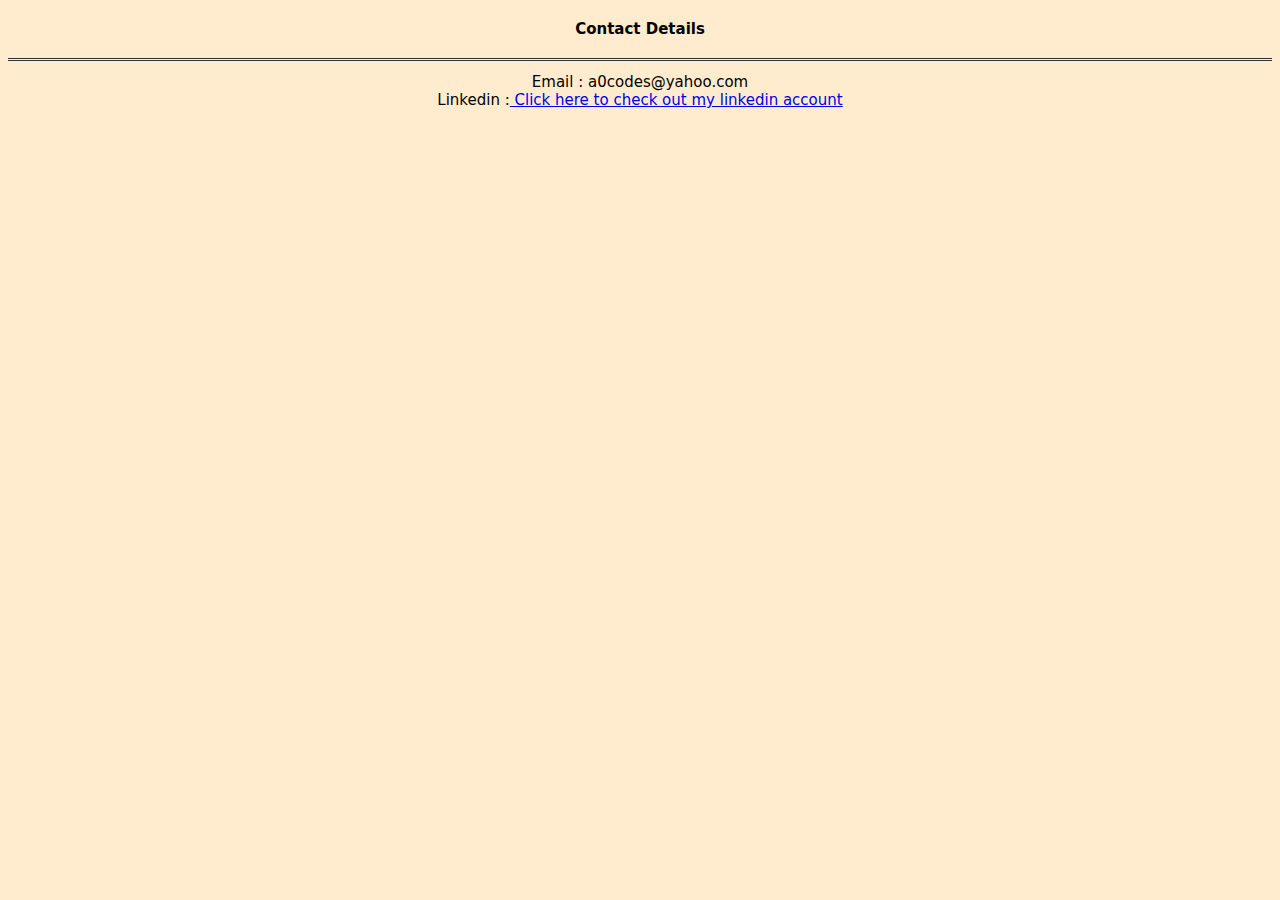
==== contact.html @ 26596c9d "Addition of style sheet" ====
<!DOCTYPE html>
<html lang="en">
<head>
    <meta charset="UTF-8">
    <title>contact m </title>
    <link rel="stylesheet" href="style.css"/>
</head>

<body>
    
 
<h4> Contact Details <br> </h4>
    <hr> 
    Email : a0codes@yahoo.com <br>
    Linkedin :<a href="https://www.linkedin.com/in/tutu-olumudi-649a19236/"> Click here to check out my linkedin account</a>



</body>
</html>
---- style.css ----
*{
    text-align: center;
    font-size: 15px;
    font-family:system-ui, -apple-system, BlinkMacSystemFont, 'Segoe UI', Roboto, Oxygen, Ubuntu, Cantarell, 'Open Sans', 'Helvetica Neue', sans-serif;
    background-color: blanchedalmond;
}

img{
    display: block;
    margin-left: auto;
    margin-right: auto;
    width: 15%;
    height: 5%;
}

hr {
    border: none;
    border-top: 3px double #333;
    color: #333;
    overflow: visible;
    text-align: center;
    height: 5px;
  }
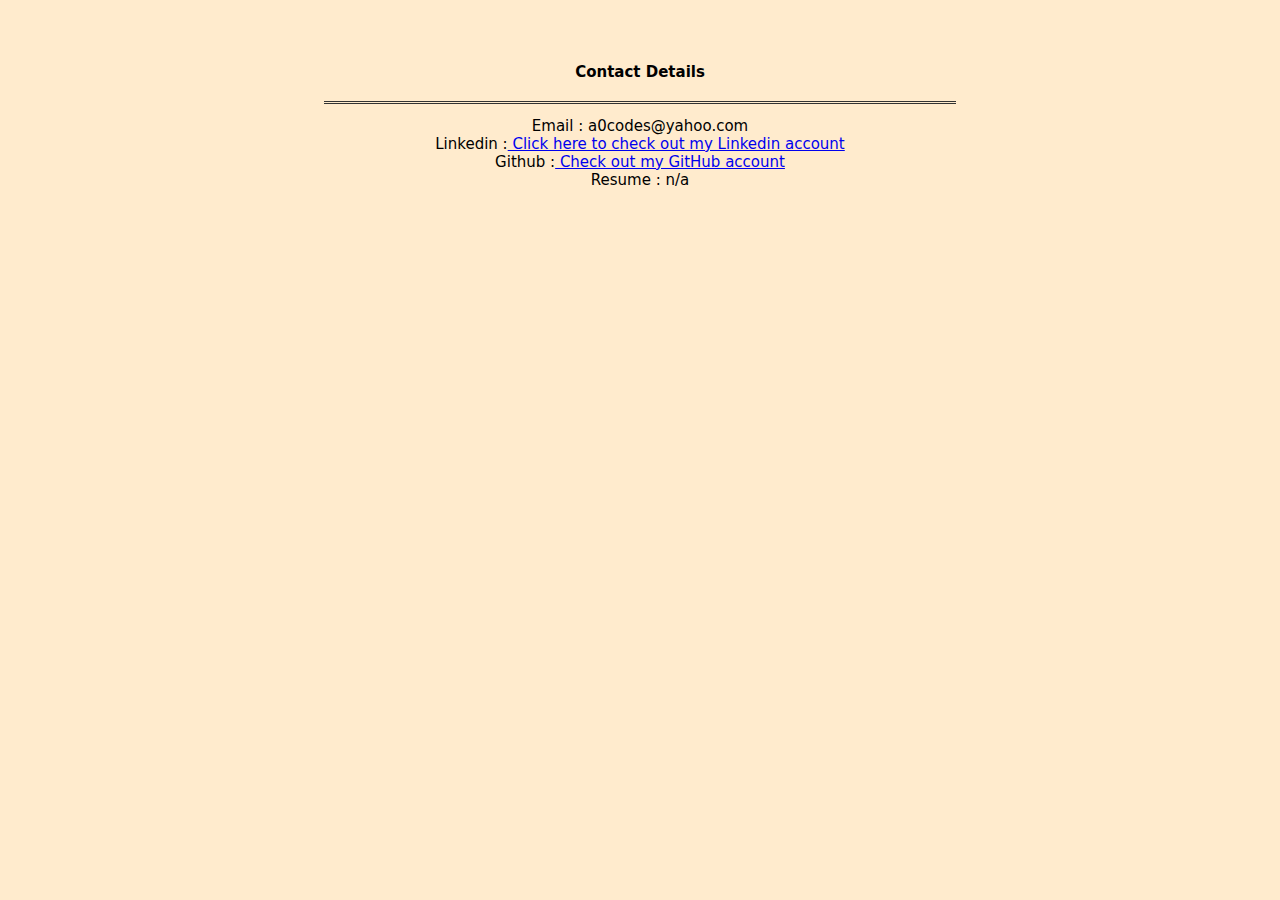
==== commit fb535d20: "Addition of pages and info" ====
--- a/contact.html
+++ b/contact.html
@@ -7,14 +7,17 @@
 </head>
 
 <body>
+    <div class="main">
     
  
 <h4> Contact Details <br> </h4>
     <hr> 
-    Email : a0codes@yahoo.com <br>
-    Linkedin :<a href="https://www.linkedin.com/in/tutu-olumudi-649a19236/"> Click here to check out my linkedin account</a>
+    Email :  a0codes@yahoo.com <br>
+    Linkedin :<a href="https://www.linkedin.com/in/tutu-olumudi-649a19236/"> Click here to check out my Linkedin account</a> <br>
+    Github :<a href="https://github.com/234princess"> Check out my GitHub account</a><br>
+    Resume : n/a <br>
 
 
-
+</div>
 </body>
 </html>
--- a/style.css
+++ b/style.css
@@ -6,12 +6,10 @@
     background-color: blanchedalmond;
 }
 
-img{
-    display: block;
-    margin-left: auto;
-    margin-right: auto;
-    width: 15%;
-    height: 5%;
+.me{
+    width: 30%;
+    height: 30%;
+    padding: 10px;
 }
 
 hr {
@@ -24,4 +22,14 @@
   }
   
   
-  +.main{
+    width: 50%;
+    margin-left: 25%;
+    margin-top: 5%;
+    margin-bottom: 2%;
+
+}
+  
+footer{
+    font-weight: bold;
+}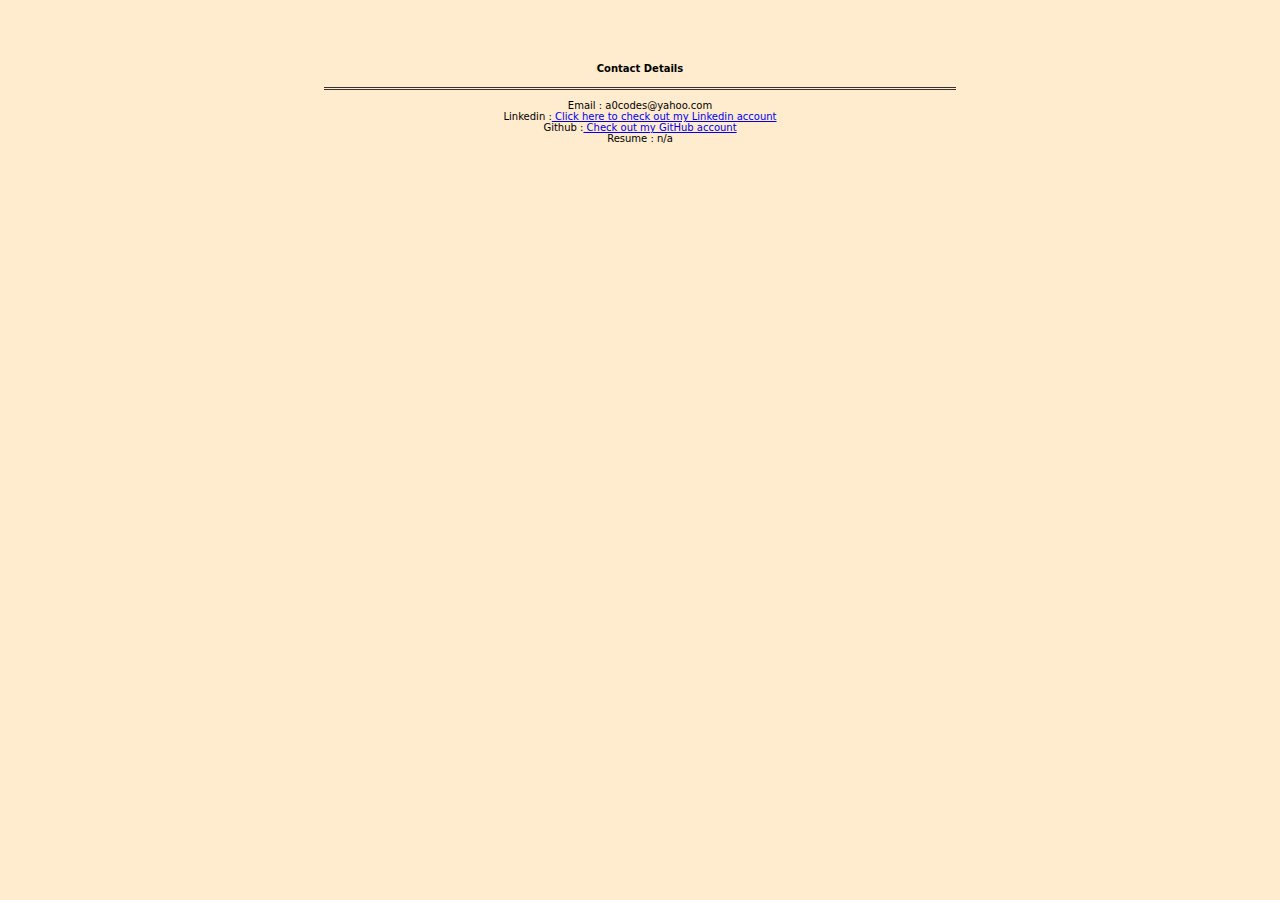
==== commit 08135ec8: "Decreased text size" ====
--- a/contact.html
+++ b/contact.html
@@ -7,17 +7,15 @@
 </head>
 
 <body>
+
     <div class="main">
+        <h4> Contact Details <br> </h4>
+        <hr> 
+        Email :  a0codes@yahoo.com <br>
+        Linkedin :<a href="https://www.linkedin.com/in/tutu-olumudi-649a19236/"> Click here to check out my Linkedin account</a> <br>
+        Github :<a href="https://github.com/234princess"> Check out my GitHub account</a><br>
+        Resume : n/a <br>
+    </div>
     
- 
-<h4> Contact Details <br> </h4>
-    <hr> 
-    Email :  a0codes@yahoo.com <br>
-    Linkedin :<a href="https://www.linkedin.com/in/tutu-olumudi-649a19236/"> Click here to check out my Linkedin account</a> <br>
-    Github :<a href="https://github.com/234princess"> Check out my GitHub account</a><br>
-    Resume : n/a <br>
-
-
-</div>
 </body>
 </html>
--- a/style.css
+++ b/style.css
@@ -1,7 +1,7 @@
 
 *{
     text-align: center;
-    font-size: 15px;
+    font-size: 10px;
     font-family:system-ui, -apple-system, BlinkMacSystemFont, 'Segoe UI', Roboto, Oxygen, Ubuntu, Cantarell, 'Open Sans', 'Helvetica Neue', sans-serif;
     background-color: blanchedalmond;
 }
